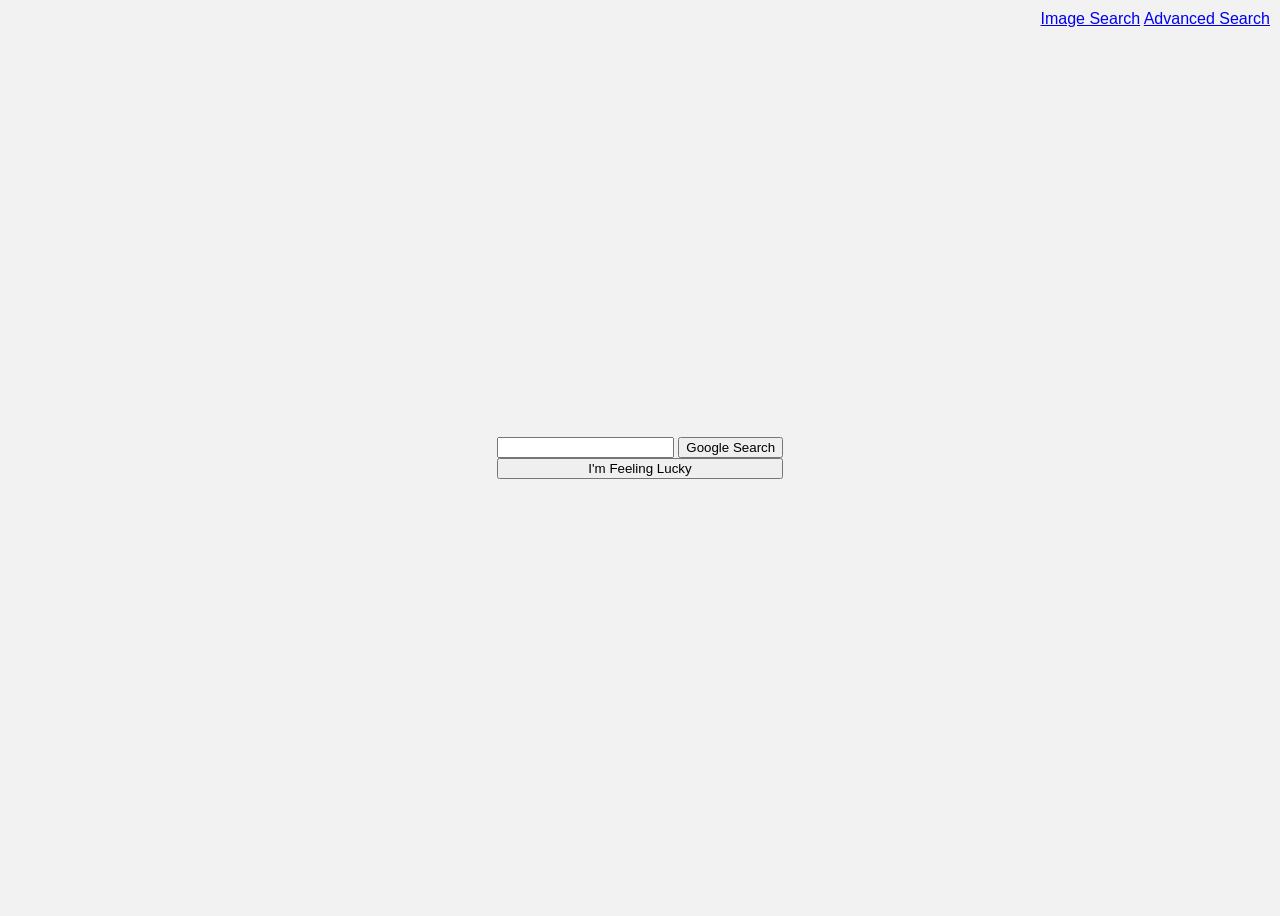
==== index.html @ 5849365f "first commit, functional build" ====
<!DOCTYPE html>
<html lang="en">

    <head>
        <title>Search</title>
        <link rel = "stylesheet" href = "style.css">
    </head>

    <body>

        <div class="shortcut">
            <a href="image.html" > Image Search</a>
            <a href="advanced.html"> Advanced Search</a>
        </div>

        <div class="vertical_container">
            <form action="https://www.google.com/search" method="get" id="search_form">
                <input type="text" name="q">
                <input type="submit" value="Google Search">
            </form>
            
            <button form = "search_form" type="submit" name="btnI" value="1">
                I'm Feeling Lucky
            </button>
        </div>

    </body>

</html>
---- style.css ----
body{
    font-family: Arial, sans-serif;
    background-color: #f2f2f2;
    display: flex; 
    justify-content: center; 
    align-items: center; 
    height: 100vh
}

.shortcut{
    position: absolute;
    top: 10px;
    right: 10px;
}

.vertical_container{
    display: flex;
    flex-direction: column;
}

.horizontal_container{
    display: flex;
    flex-direction: row;
}
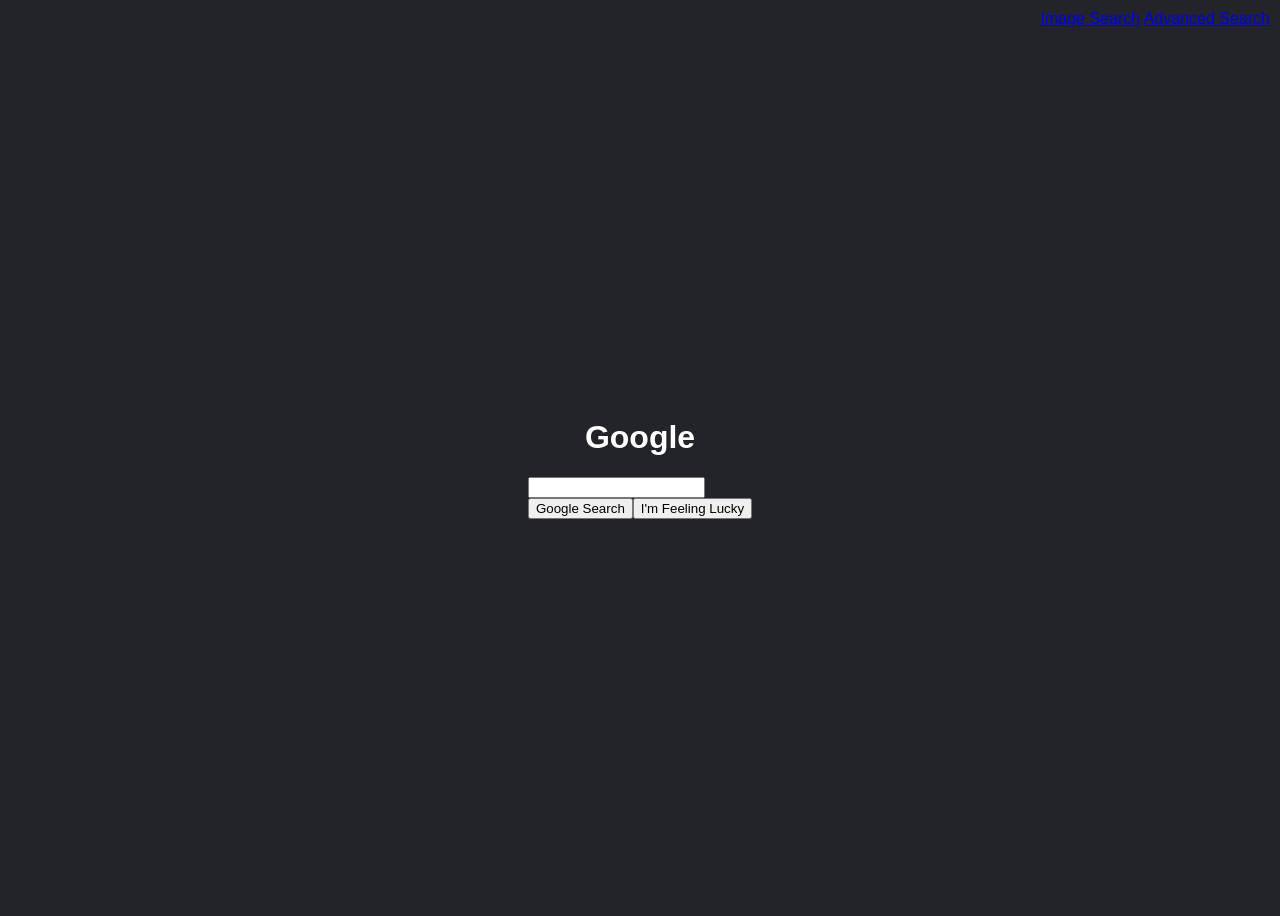
==== commit 68ef1669: "rearranged components for styling in home page" ====
--- a/index.html
+++ b/index.html
@@ -8,6 +8,8 @@
 
     <body>
 
+        <h1 href="index.html">Google</h1>
+
         <div class="shortcut">
             <a href="image.html" > Image Search</a>
             <a href="advanced.html"> Advanced Search</a>
@@ -16,12 +18,17 @@
         <div class="vertical_container">
             <form action="https://www.google.com/search" method="get" id="search_form">
                 <input type="text" name="q">
-                <input type="submit" value="Google Search">
             </form>
             
-            <button form = "search_form" type="submit" name="btnI" value="1">
-                I'm Feeling Lucky
-            </button>
+            <div class = "horizontal_container">
+                <button form = "search_form" type="submit">
+                    Google Search
+                </button>
+
+                <button form = "search_form" type="submit" name="btnI" value="1">
+                    I'm Feeling Lucky
+                </button>
+            </div>
         </div>
 
     </body>
--- a/style.css
+++ b/style.css
@@ -1,9 +1,11 @@
 body{
-    font-family: Arial, sans-serif;
-    background-color: #f2f2f2;
+    font-family: Google Sans, sans-serif;
+    color: #ffffff;
+    background-color: #232429;
     display: flex; 
     justify-content: center; 
     align-items: center; 
+    flex-direction: column;
     height: 100vh
 }
 
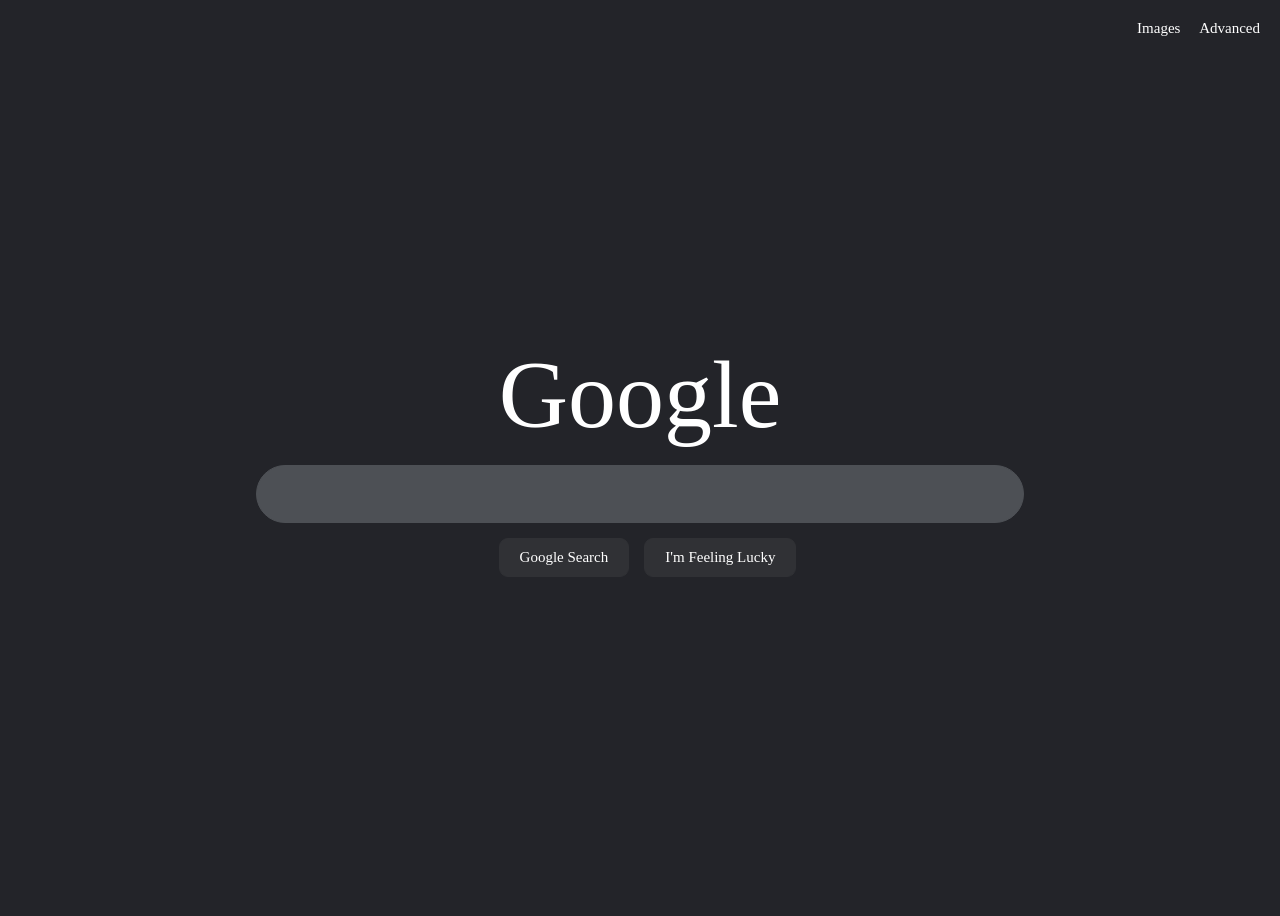
==== commit 5092b928: "styled home page (index.html)" ====
--- a/index.html
+++ b/index.html
@@ -8,24 +8,26 @@
 
     <body>
 
-        <h1 href="index.html">Google</h1>
-
         <div class="shortcut">
-            <a href="image.html" > Image Search</a>
-            <a href="advanced.html"> Advanced Search</a>
+            <a href="image.html"> Images </a>
+            <a href="advanced.html"> Advanced </a>
         </div>
 
         <div class="vertical_container">
+            <a href="index.html">
+                <h1>Google</h1>
+            </a>
+
             <form action="https://www.google.com/search" method="get" id="search_form">
                 <input type="text" name="q">
             </form>
             
             <div class = "horizontal_container">
-                <button form = "search_form" type="submit">
+                <button form = "search_form" type="submit" class = button_container>
                     Google Search
                 </button>
 
-                <button form = "search_form" type="submit" name="btnI" value="1">
+                <button form = "search_form" type="submit" name="btnI" value="1" class = button_container>
                     I'm Feeling Lucky
                 </button>
             </div>
--- a/style.css
+++ b/style.css
@@ -1,5 +1,5 @@
 body{
-    font-family: Google Sans, sans-serif;
+    font-family: Google Sans;
     color: #ffffff;
     background-color: #232429;
     display: flex; 
@@ -9,18 +9,109 @@
     height: 100vh
 }
 
+
+
+@font-face {
+    font-family: Google Sans;
+    src: url('assets/fonts/GoogleSans-VariableFont_GRAD,opsz,wght.ttf') format('truetype');
+}
+
+h1{
+    font-family: Google Sans;
+    color: #ffffff;
+    font-size: 96px;
+    font-weight: 500;
+    margin: 0;
+}
+
+
+
 .shortcut{
     position: absolute;
-    top: 10px;
-    right: 10px;
+    top: 20px;
+    right: 20px;
+    font-family: Google Sans;
+    font-size: 15px;
 }
+
+.shortcut > *{
+    margin-left: 15px;
+}
+
+
 
 .vertical_container{
     display: flex;
     flex-direction: column;
+    justify-content: center; 
+    align-items: center; 
+}
+
+.vertical_container > * + *{
+    margin-top: 15px;
 }
 
 .horizontal_container{
     display: flex;
     flex-direction: row;
+    justify-content: center; 
+}
+
+.horizontal_container > *{
+    margin-left: 15px;
+}
+
+.button_container{
+    background-color: #303135;
+    color: #ffffff;
+    border:  1px solid #303135;
+    padding: 10px 20px;
+    border-radius: 0.6em;
+    font-family: Google Sans;
+    font-weight: 450;
+    font-size: 15px;
+}
+
+.button_container:hover{
+    border: 1px solid #c6c8c7;
+}
+
+
+a:link{
+    color: #ffffff;
+    text-decoration: none;
+    font: inherit;
+}
+
+a:visited{
+    color: #ffffff;
+    text-decoration: none;
+    font: inherit;
+}
+
+input{
+    display: flex;
+    width: 60vw;
+    height: 4vh;
+    background-color: #4d5055;
+    color: #ffffff;
+    border:  1px solid #4d5055;
+    padding: 10px 20px;
+    border-radius: 4.5vh;
+    font-family: Google Sans;
+    font-weight: 400;
+    font-size: 2vh;
+}
+
+input:focus-visible{
+    background-color: #303135;
+    border:  1px solid #303135;
+    outline:  1px solid #303135;
+    box-shadow: 0 0 5px #232429;
+}
+
+form{
+    display: flex;
+    width: 60vw;
+    justify-content: center; 
 }
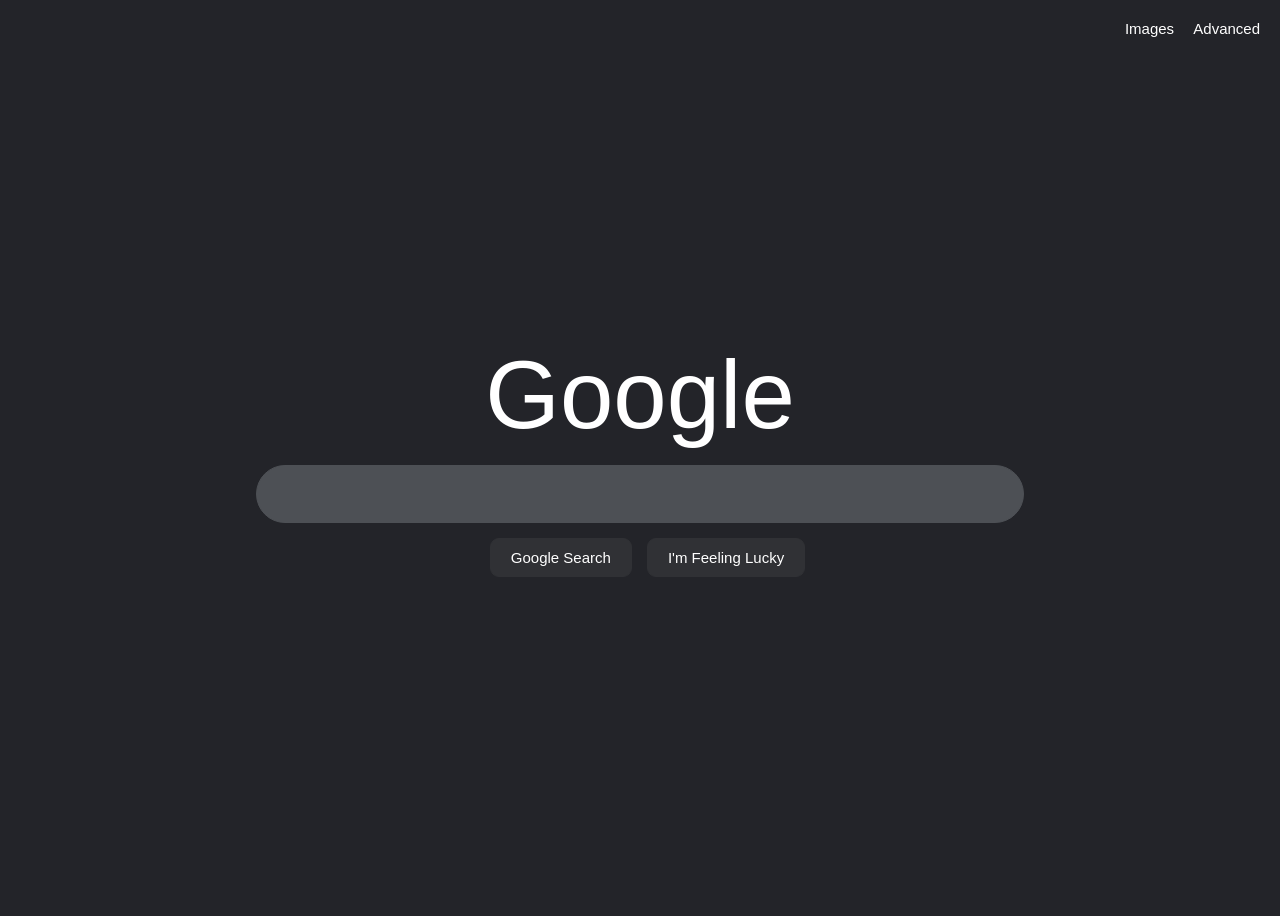
==== commit 2adfbd8d: "styled image search page" ====
--- a/index.html
+++ b/index.html
@@ -23,11 +23,11 @@
             </form>
             
             <div class = "horizontal_container">
-                <button form = "search_form" type="submit" class = button_container>
+                <button form = "search_form" type="submit" class = "button_container">
                     Google Search
                 </button>
 
-                <button form = "search_form" type="submit" name="btnI" value="1" class = button_container>
+                <button form = "search_form" type="submit" name="btnI" value="1" class = "button_container">
                     I'm Feeling Lucky
                 </button>
             </div>
--- a/style.css
+++ b/style.css
@@ -1,5 +1,5 @@
 body{
-    font-family: Google Sans;
+    font-family: Google Sans, Arial, sans-serif;
     color: #ffffff;
     background-color: #232429;
     display: flex; 
@@ -17,7 +17,6 @@
 }
 
 h1{
-    font-family: Google Sans;
     color: #ffffff;
     font-size: 96px;
     font-weight: 500;
@@ -30,7 +29,6 @@
     position: absolute;
     top: 20px;
     right: 20px;
-    font-family: Google Sans;
     font-size: 15px;
 }
 
@@ -67,7 +65,6 @@
     border:  1px solid #303135;
     padding: 10px 20px;
     border-radius: 0.6em;
-    font-family: Google Sans;
     font-weight: 450;
     font-size: 15px;
 }
@@ -98,7 +95,6 @@
     border:  1px solid #4d5055;
     padding: 10px 20px;
     border-radius: 4.5vh;
-    font-family: Google Sans;
     font-weight: 400;
     font-size: 2vh;
 }
@@ -114,4 +110,14 @@
     display: flex;
     width: 60vw;
     justify-content: center; 
+}
+
+.subtitle{
+    color: #4087f3;
+    font-size: 20px;
+    font-weight: 400;
+    text-align: right;
+    position: relative;
+    top: -20px;
+    
 }
